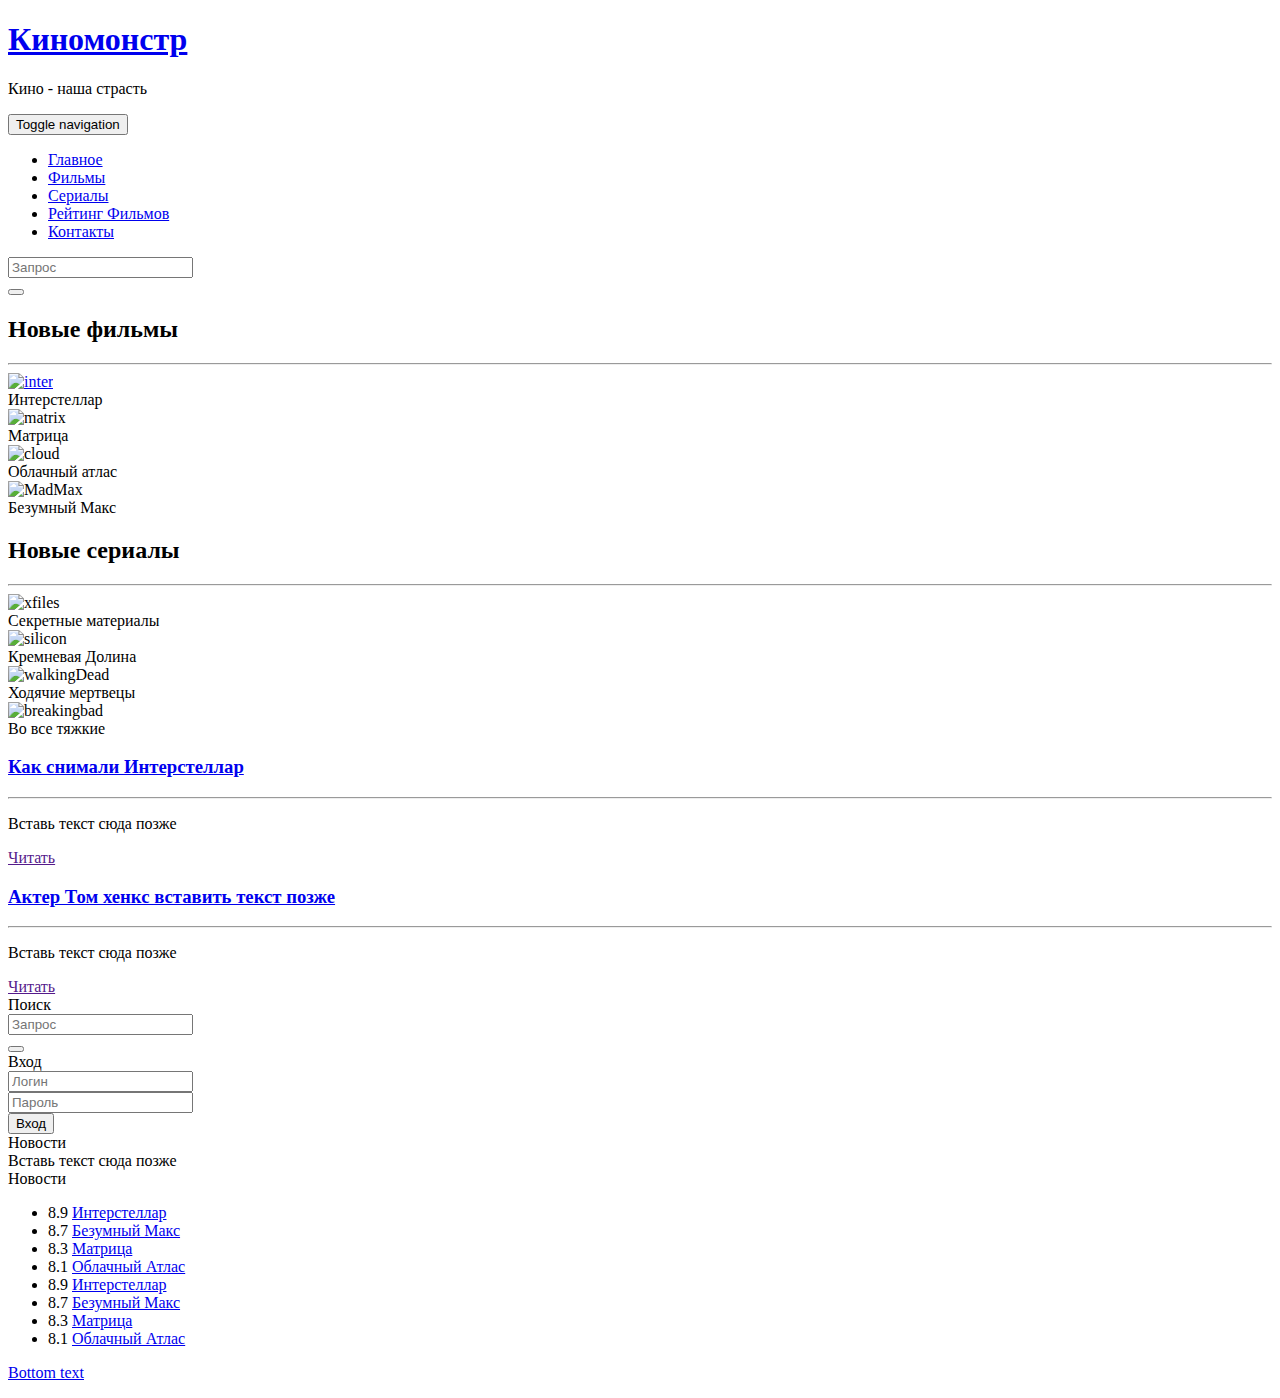
==== index.html @ b6bbbd19 "Update index.html" ====
<!DOCTYPE html>
<html lang="en">
  <head>
    <meta charset="utf-8">
    <meta http-equiv="X-UA-Compatible" content="IE=edge">
    <meta name="viewport" content="width=device-width, initial-scale=1">

    <!-- STYLE -->
    <link rel="stylesheet" type="text/css" href="assets/css/style.css">
    <!-- The above 3 meta tags *must* come first in the head; any other head content must come *after* these tags -->
    <title>Киномонстр bootstrap</title>

    <!-- Bootstrap -->
    <link href="assets/css/bootstrap.min.css" rel="stylesheet">

    <!-- HTML5 shim and Respond.js for IE8 support of HTML5 elements and media queries -->
    <!-- WARNING: Respond.js doesn't work if you view the page via file:// -->
    <!--[if lt IE 9]>
      <script src="https://oss.maxcdn.com/html5shiv/3.7.3/html5shiv.min.js"></script>
      <script src="https://oss.maxcdn.com/respond/1.4.2/respond.min.js"></script>
    <![endif]-->
  </head>
  <body>
    <div class="container-fluid">
      <div class="row">
        
      <nav role="navigation" class="navbar navbar-inverse">
      <div class="container">


        <div class="navbar-header header">
          <div class="container">
            <div class="row">
              <div class="col-lg-12">
                <h1><a href="index.html">Киномонстр</a></h1>
                <p>Кино - наша страсть</p>
              </div>
            </div>
          </div>
          <button type="button" data-target="#navbarCollapse" data-toggle="collapse" class="navbar-toggle">
              <span class="sr-only">Toggle navigation</span>
              <span class="icon-bar"></span>
              <span class="icon-bar"></span>
              <span class="icon-bar"></span>
              </button>
        </div>

        <div id="navbarCollapse" class="collapse navbar-collapse navbar-right">
          <ul class="nav nav-pills">
            <li class="active"><a href="index.html">Главное</a></li>
            <li><a href="films.html">Фильмы</a></li>
            <li><a href="serials.html">Сериалы</a></li>
            <li><a href="rating.html">Рейтинг Фильмов</a></li>
            <li><a href="contact.html">Контакты</a></li>
          </ul>
        </div>
        
      </div> 
      </nav>

      </div>
    </div>

    <div class="wrapper">
       <div class="container">
         <div class="row">

          <div class="col-lg-9 col-lg-push-3"> 

            <form role="search" class="visible-xs">
                  <div class="form-group">
                    <div class="input-group">
                      <input type="search" class="form-control input-lg" placeholder="Запрос">
                      <div class="input-group-btn">
                      <button class="btn btn-default btn-lg" type="submit"><i class="glyphicon glyphicon-search"></i></button>
                    </div>
                    </div>
                  </div>
                </form>

            <h2>Новые фильмы</h2>
            <hr>
            <div class="row">

              <div class="films_block col-lg-3 col-md-3 col-sm-3 col-xs-6">
                <a href="show.html"><img src="assets/img/inter.png" alt="inter"></a>
                <div class="films_label">Интерстеллар</div>
              </div>

              <div class="films_block col-lg-3 col-md-3 col-sm-3 col-xs-6">
                <img src="assets/img/matrix.png" alt="matrix">
                <div class="films_label">Матрица</div>
              </div>

              <div class="films_block col-lg-3 col-md-3 col-sm-3 col-xs-6">
                <img src="assets/img/cloud.png" alt="cloud">
                <div class="films_label">Облачный атлас</div>
              </div>

              <div class="films_block col-lg-3 col-md-3 col-sm-3 col-xs-6">
                <img src="assets/img/max.png" alt="MadMax">
                <div class="films_label">Безумный Макс</div>
              </div>
            </div>

            <div class="margin-8"></div>
            <h2>Новые сериалы</h2>
            <hr>
            <div class="row">

              <div class="films_block col-lg-3 col-sm-3 col-md-3 col-xs-6">
                <img src="assets/img/xfiles.png" alt="xfiles">
                <div class="films_label">Секретные материалы</div>
              </div>

              <div class="films_block col-lg-3 col-sm-3 col-md-3 col-xs-6">
                <img src="assets/img/silicon.png" alt="silicon">
                <div class="films_label">Кремневая Долина</div>
              </div>

                <div class="films_block col-sm-3 col-lg-3 col-md-3 col-xs-6">
                  <img src="assets/img/dead.png" alt="walkingDead">
                  <div class="films_label">Ходячие мертвецы</div>
                </div>

                <div class="films_block col-xs-6 col-lg-3 col-md-3 col-sm-3">
                  <img src="assets/img/breakingbad.png" alt="breakingbad">
                  <div class="films_label">Во все тяжкие</div>
                </div>

            </div>
            
            <div class="margin-8"></div>

            <a href="show.html"><h3>Как снимали Интерстеллар</h3></a>
            <hr>
            <p>Вставь текст сюда позже</p>
            <a href="" class="btn btn-warning pull-right">Читать</a>

            <div class="margin-8"></div>

            <a href="#"><h3>Актер Том хенкс вставить текст позже</h3></a>
            <hr>
            <p>Вставь текст сюда позже</p>
            <a href="" class="btn btn-warning pull-right">Читать</a>

            <div class="margin-8 clear"></div>

          </div> 

           <div class="col-lg-3 col-lg-pull-9">
            
            <div class="panel panel-info hidden-xs">
              <div class="panel-heading"> <div class="sidebar-header">Поиск</div></div>
              <div class="panel-body">
                <form role="search">
                  <div class="form-group">
                    <div class="input-group">
                      <input type="search" class="form-control input-lg" placeholder="Запрос">
                      <div class="input-group-btn">
                      <button class="btn btn-default btn-lg" type="submit"><i class="glyphicon glyphicon-search"></i></button>
                    </div>
                    </div>
                  </div>
                </form>
              </div>
            </div>

            <div class="panel panel-info">
              <div class="panel-heading"> <div class="sidebar-header">Вход</div></div>
              <div class="panel-body">
                <form role="form">
                  <div class="form-group">
                    <input type="text" class="form-control input-lg" placeholder="Логин">
                  </div>
                   <div class="form-group">
                      <input type="text" class="form-control input-lg" placeholder="Пароль">
                    </div>

                    <button type="submit" class="btn btn-warning pull-right">Вход</button>
                
                </form>
              </div>
            </div>

            <div class="panel panel-info">
              <div class="panel-heading"><div class="sidebar-header">Новости</div></div>
              <div class="panel-body">
                Вставь текст сюда позже
              </div>
            </div>

            <div class="panel panel-info">
              <div class="panel-heading"><div class="sidebar-header">Новости</div></div>
              <div class="panel-body">
                <ul class="list-group">
                  <li class="list-group-item list-group-warining">
                    <span class="badge">8.9</span>
                    <a href="show.html">Интерстеллар</a>
                  </li>

                  <li class="list-group-item list-group-warining">
                    <span class="badge">8.7</span>
                    <a href="#">Безумный Макс</a>
                  </li>

                  <li class="list-group-item list-group-warining">
                    <span class="badge">8.3</span>
                    <a href="#">Матрица</a>
                  </li>

                  <li class="list-group-item list-group-warining">
                    <span class="badge">8.1</span>
                    <a href="#">Облачный Атлас</a>
                  </li>

                  <li class="list-group-item list-group-warining">
                    <span class="badge">8.9</span>
                    <a href="show.html">Интерстеллар</a>
                  </li>

                  <li class="list-group-item list-group-warining">
                    <span class="badge">8.7</span>
                    <a href="#">Безумный Макс</a>
                  </li>

                  <li class="list-group-item list-group-warining">
                    <span class="badge">8.3</span>
                    <a href="#">Матрица</a>
                  </li>

                  <li class="list-group-item list-group-warining">
                    <span class="badge">8.1</span>
                    <a href="#">Облачный Атлас</a>
                  </li>
                </ul>
              </div>
            </div>

           </div>

         </div>
       </div>
       <div class="clear"></div>   
    </div>

    <footer>
     <div class="container">
       <p class="text-center"><a href="#">Bottom text</a></p>
     </div> 
    </footer>


    <!-- jQuery (necessary for Bootstrap's JavaScript plugins) -->
    <script src="https://ajax.googleapis.com/ajax/libs/jquery/1.12.4/jquery.min.js"></script>
    <!-- Include all compiled plugins (below), or include individual files as needed -->
    <script src="assets/js/bootstrap.min.js"></script>

<!-- Yandex.Metrika counter -->
<script type="text/javascript" >
   (function(m,e,t,r,i,k,a){m[i]=m[i]||function(){(m[i].a=m[i].a||[]).push(arguments)};
   m[i].l=1*new Date();k=e.createElement(t),a=e.getElementsByTagName(t)[0],k.async=1,k.src=r,a.parentNode.insertBefore(k,a)})
   (window, document, "script", "https://mc.yandex.ru/metrika/tag.js", "ym");

   ym(61444090, "init", {
        clickmap:true,
        trackLinks:true,
        accurateTrackBounce:true,
        webvisor:true
   });
</script>
<noscript><div><img src="https://mc.yandex.ru/watch/61444090" style="position:absolute; left:-9999px;" alt="" /></div></noscript>
<!-- /Yandex.Metrika counter -->
  </body>
</html>
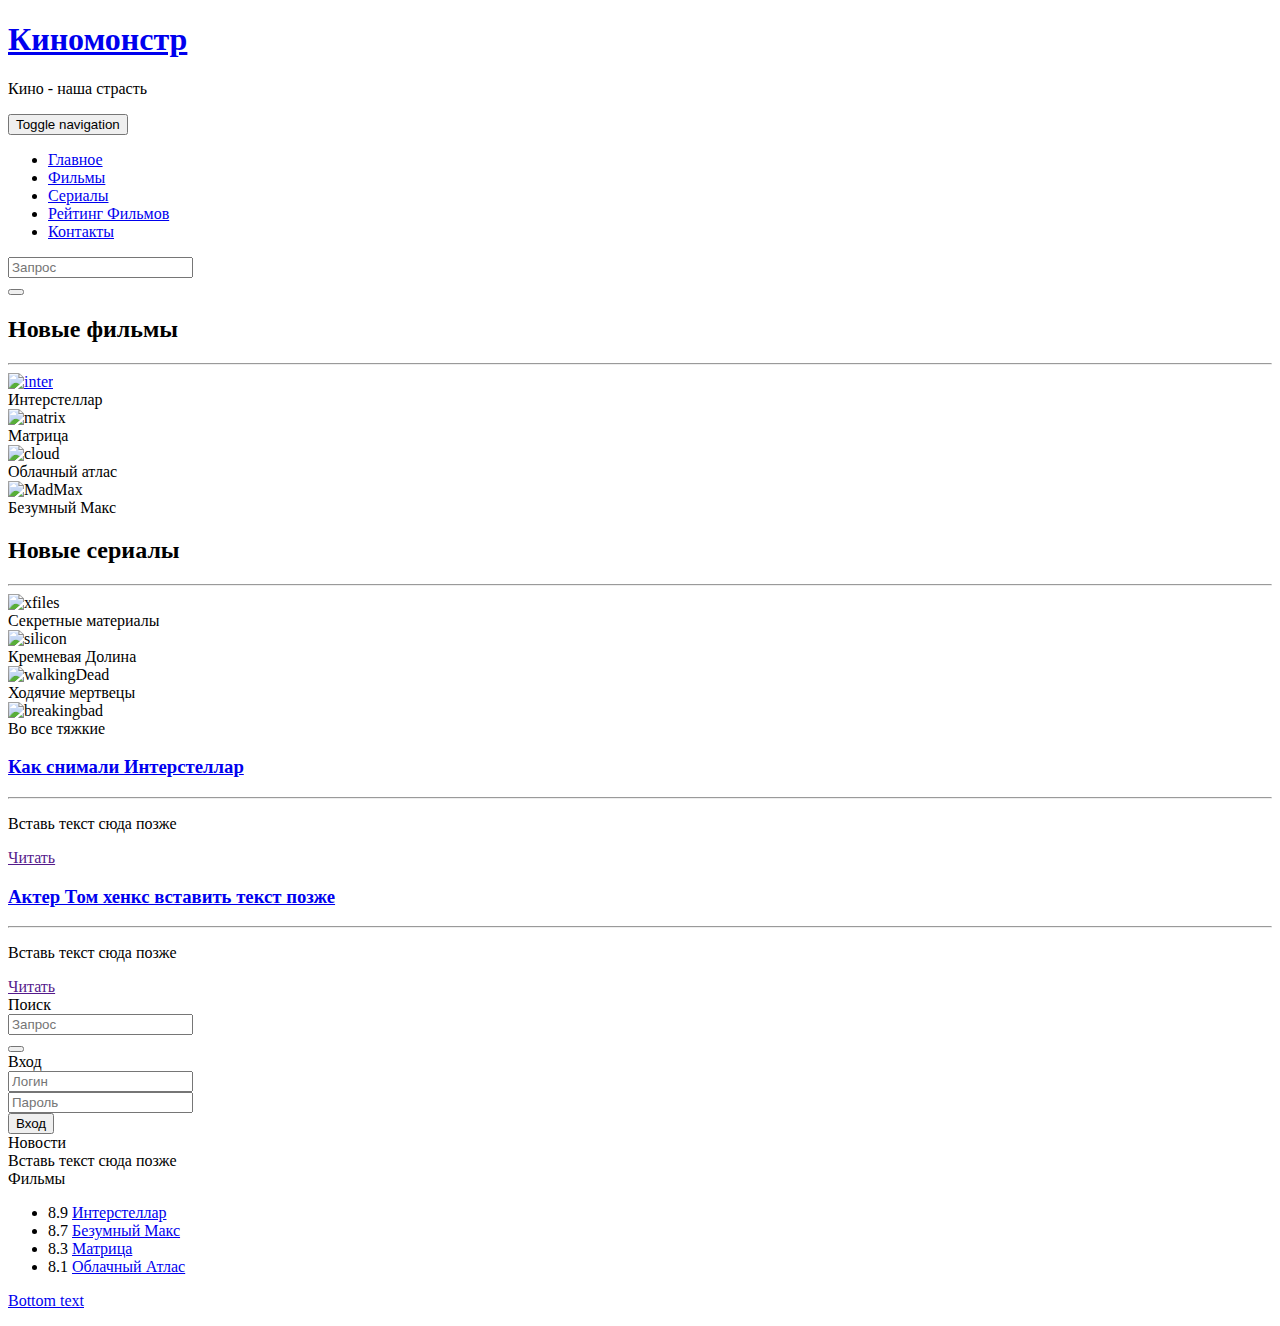
==== commit 8d16f860: "Update index.html" ====
--- a/index.html
+++ b/index.html
@@ -191,7 +191,7 @@
             </div>
 
             <div class="panel panel-info">
-              <div class="panel-heading"><div class="sidebar-header">Новости</div></div>
+              <div class="panel-heading"><div class="sidebar-header">Фильмы</div></div>
               <div class="panel-body">
                 <ul class="list-group">
                   <li class="list-group-item list-group-warining">
@@ -214,25 +214,6 @@
                     <a href="#">Облачный Атлас</a>
                   </li>
 
-                  <li class="list-group-item list-group-warining">
-                    <span class="badge">8.9</span>
-                    <a href="show.html">Интерстеллар</a>
-                  </li>
-
-                  <li class="list-group-item list-group-warining">
-                    <span class="badge">8.7</span>
-                    <a href="#">Безумный Макс</a>
-                  </li>
-
-                  <li class="list-group-item list-group-warining">
-                    <span class="badge">8.3</span>
-                    <a href="#">Матрица</a>
-                  </li>
-
-                  <li class="list-group-item list-group-warining">
-                    <span class="badge">8.1</span>
-                    <a href="#">Облачный Атлас</a>
-                  </li>
                 </ul>
               </div>
             </div>
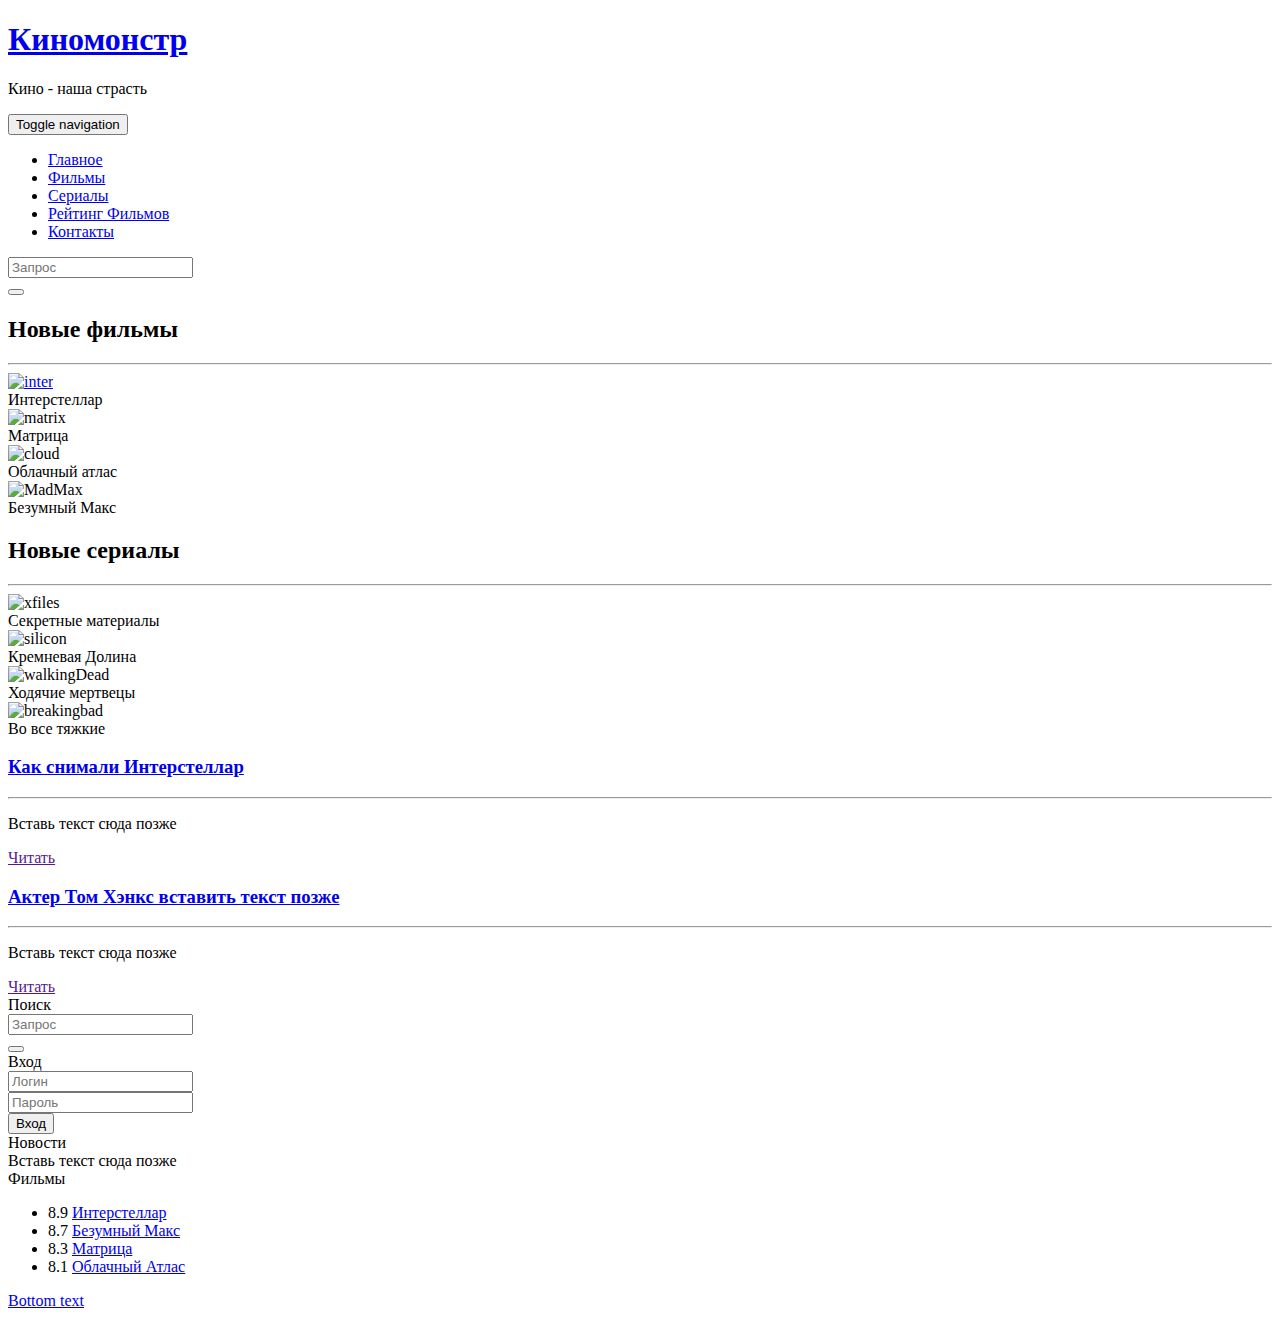
==== commit 0967f1db: "Update index.html" ====
--- a/index.html
+++ b/index.html
@@ -1,6 +1,13 @@
 <!DOCTYPE html>
 <html lang="en">
   <head>
+<!-- Google Tag Manager -->
+<script>(function(w,d,s,l,i){w[l]=w[l]||[];w[l].push({'gtm.start':
+new Date().getTime(),event:'gtm.js'});var f=d.getElementsByTagName(s)[0],
+j=d.createElement(s),dl=l!='dataLayer'?'&l='+l:'';j.async=true;j.src=
+'https://www.googletagmanager.com/gtm.js?id='+i+dl;f.parentNode.insertBefore(j,f);
+})(window,document,'script','dataLayer','GTM-N9TTKJ3');</script>
+<!-- End Google Tag Manager -->
     <meta charset="utf-8">
     <meta http-equiv="X-UA-Compatible" content="IE=edge">
     <meta name="viewport" content="width=device-width, initial-scale=1">
@@ -21,6 +28,10 @@
     <![endif]-->
   </head>
   <body>
+<!-- Google Tag Manager (noscript) -->
+<noscript><iframe src="https://www.googletagmanager.com/ns.html?id=GTM-N9TTKJ3"
+height="0" width="0" style="display:none;visibility:hidden"></iframe></noscript>
+<!-- End Google Tag Manager (noscript) -->
     <div class="container-fluid">
       <div class="row">
         
@@ -139,7 +150,7 @@
 
             <div class="margin-8"></div>
 
-            <a href="#"><h3>Актер Том хенкс вставить текст позже</h3></a>
+            <a href="#"><h3>Актер Том Хэнкс вставить текст позже</h3></a>
             <hr>
             <p>Вставь текст сюда позже</p>
             <a href="" class="btn btn-warning pull-right">Читать</a>
